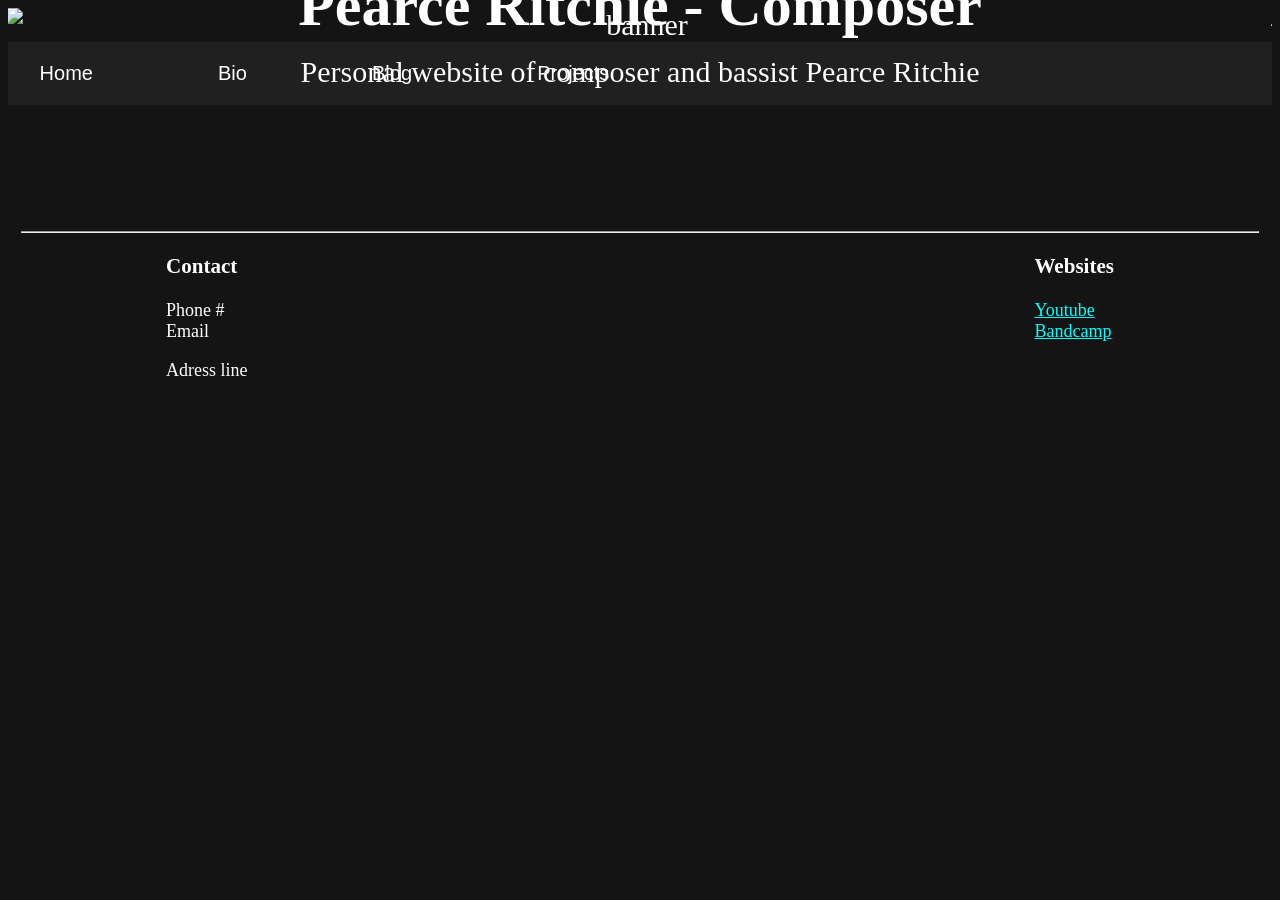
==== index.html @ f6e174e6 "Init Repo" ====
<!doctype html>
<html>
    <head>
        <style>
           
        </style>
        <link rel="stylesheet" href="mystyle.css">
        <title>Pearce Ritchie Website</title>
        <meta charset='utf-8'/>
       

    </head>
    
    
    <body id="home">
        <div class="header">
            <img src="F:\Source\Personal Website\Pics\banner.jpg" alt="banner">
            <div style="position:absolute">
                <h1 style="margin-bottom:-15px">Pearce Ritchie - Composer</h1>
                <p>Personal website of composer and bassist Pearce Ritchie</p>
            </div>
            <hr>
        </div>

        <div class="menu">
            <ul>
                <li><a href="index.html">Home</a></li>
                <li><a href="bio.html">Bio</a></li>
                <li><a href="bloglist.html">Blog</a></li>
                <li><a href="projectlist.html">Projects</a></li>
            </ul>
            
        </div>
        
        
    </body>

    <footer>
        <hr style="margin: 0% 1%">
        <div id="footcontainer">
            <div class="footblock">
                <h3>Contact</h3>
                <p>
                    Phone #
                    <br>
                    Email
             </p>
            <p>
                Adress line
            </p>
            </div>
        
            <div class="footblock">
                <h3>Websites</h3>
                <a href="https://www.youtube.com/@pearceritchie1406">Youtube</a>
                <br>
                <a href="https://pearceritchie.bandcamp.com/">Bandcamp</a>
            </div>
        </div>
        

    </footer>
</html>
---- mystyle.css ----
body {
    background-color: #141414;
    color: white;
    font-size: 1.25rem;
}

.header{
    text-align: center;
    font-size: 1.5em;
    font-family: 'Times New Roman', Times, serif;
    font-weight: 100;
    display: flex;
    justify-content: center;
    align-items: center;
    overflow: hidden;

}

.header img {
    flex-shrink: 0;
    min-width: 100%;
    min-height: 100%;
}

.menu {
    background-color: #202020;
}

.menu a {
    color: white;
    text-decoration-line: none;
    font-family: Arial, Helvetica, sans-serif;
}

.menu ul {
    list-style-type: none;
    margin: 0 2.5%;
    padding: 20px 0;
}

.menu li {
    display: inline;
    margin-right: 10%;
    
}

#bio {
    margin: 50px auto;
    max-width: 80%;
    font-size: 1em;  
} 

#bio img {
    padding: 0 2.5%;
}

#bio p{ 
    font-family:Arial, Helvetica, sans-serif
}

#bloglist ul {
    list-style: none;
    margin: 2.5% 30%;
}

footer {
    margin: 10% 0;
    text-align: justify;
}
footer a {
    color: aqua;
}

#footcontainer {
   text-align: justify;
    
}

#footcontainer:after {
    content: '';
    width: 100%;
    display: inline-block;
}

.footblock {
    display: inline-block;
    font-size: .9em;
    margin: 0 12.5%;
    vertical-align: top;
}
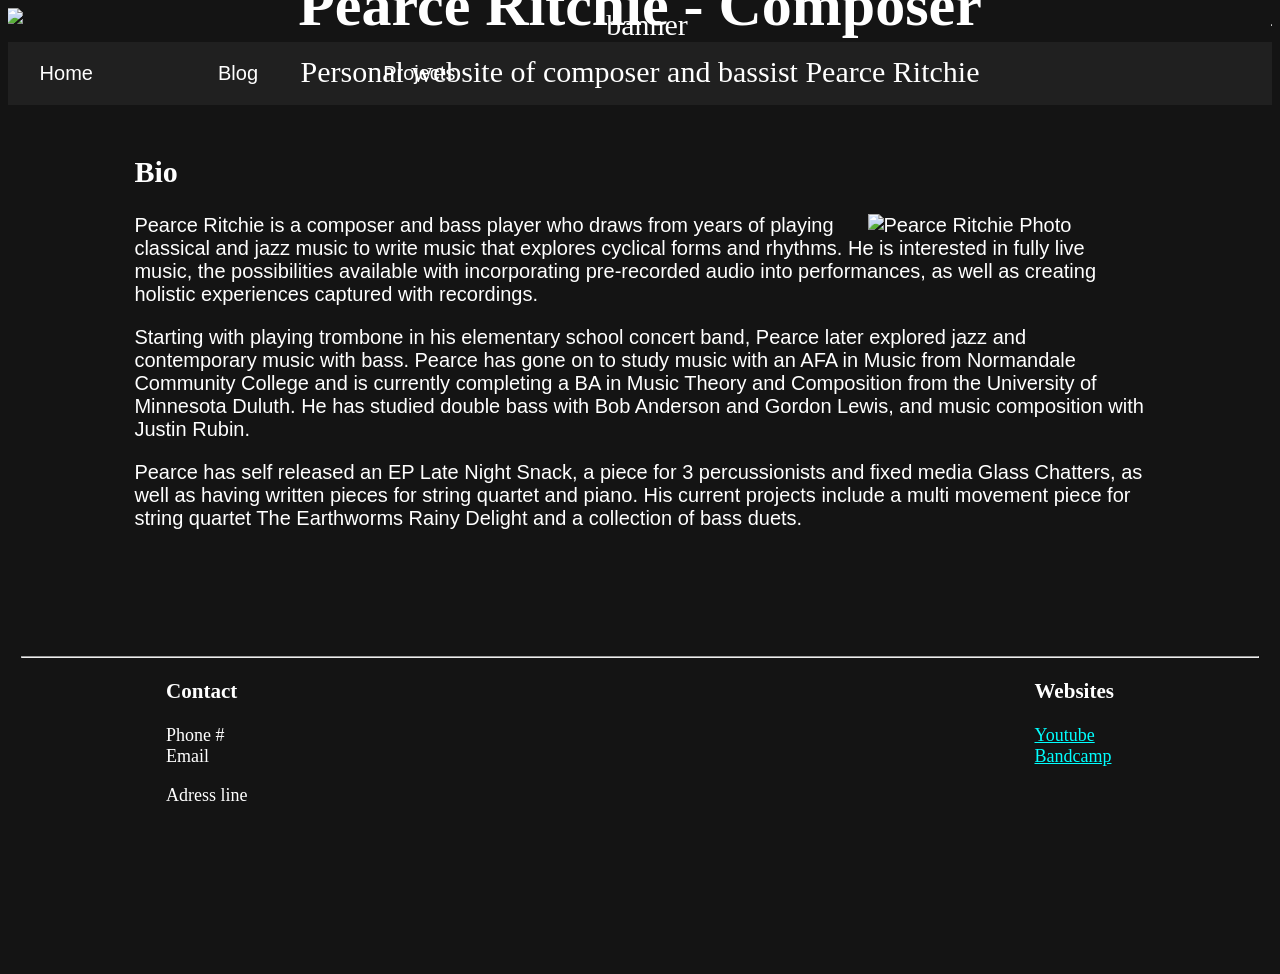
==== commit 2962df1f: "Moved Bio to the main screen of the website" ====
--- a/index.html
+++ b/index.html
@@ -1,63 +1,88 @@
 <!doctype html>
 <html>
     <head>
-        <style>
-           
-        </style>
-        <link rel="stylesheet" href="mystyle.css">
+        <style></style>
+        <link rel="stylesheet" href="mystyle.css" />
         <title>Pearce Ritchie Website</title>
-        <meta charset='utf-8'/>
-       
+        <meta charset="utf-8" />
+    </head>
 
-    </head>
-    
-    
     <body id="home">
         <div class="header">
-            <img src="F:\Source\Personal Website\Pics\banner.jpg" alt="banner">
-            <div style="position:absolute">
-                <h1 style="margin-bottom:-15px">Pearce Ritchie - Composer</h1>
+            <img
+                src="F:\Source\Personal Website\Pics\banner.jpg"
+                alt="banner"
+            />
+            <div style="position: absolute">
+                <h1 style="margin-bottom: -15px">Pearce Ritchie - Composer</h1>
                 <p>Personal website of composer and bassist Pearce Ritchie</p>
             </div>
-            <hr>
+            <hr />
         </div>
 
         <div class="menu">
             <ul>
                 <li><a href="index.html">Home</a></li>
-                <li><a href="bio.html">Bio</a></li>
                 <li><a href="bloglist.html">Blog</a></li>
                 <li><a href="projectlist.html">Projects</a></li>
             </ul>
-            
         </div>
-        
-        
     </body>
+    <div id="bio">
+        <h2>Bio</h2>
+        <div>
+            <p>
+                <img
+                    src="F:\Source\Personal Website\Pics\Bio_Pic.jpg"
+                    alt="Pearce Ritchie Photo"
+                    style="float: right; width: 25%; height: 25%"
+                    ;
+                />
+                Pearce Ritchie is a composer and bass player who draws from
+                years of playing classical and jazz music to write music that
+                explores cyclical forms and rhythms. He is interested in fully
+                live music, the possibilities available with incorporating
+                pre-recorded audio into performances, as well as creating
+                holistic experiences captured with recordings.
+            </p>
+            <p>
+                Starting with playing trombone in his elementary school concert
+                band, Pearce later explored jazz and contemporary music with
+                bass. Pearce has gone on to study music with an AFA in Music
+                from Normandale Community College and is currently completing a
+                BA in Music Theory and Composition from the University of
+                Minnesota Duluth. He has studied double bass with Bob Anderson
+                and Gordon Lewis, and music composition with Justin Rubin.
+            </p>
+            <p>
+                Pearce has self released an EP Late Night Snack, a piece for 3
+                percussionists and fixed media Glass Chatters, as well as having
+                written pieces for string quartet and piano. His current
+                projects include a multi movement piece for string quartet The
+                Earthworms Rainy Delight and a collection of bass duets.
+            </p>
+        </div>
+    </div>
 
     <footer>
-        <hr style="margin: 0% 1%">
+        <hr style="margin: 0% 1%" />
         <div id="footcontainer">
             <div class="footblock">
                 <h3>Contact</h3>
                 <p>
                     Phone #
-                    <br>
+                    <br />
                     Email
-             </p>
-            <p>
-                Adress line
-            </p>
+                </p>
+                <p>Adress line</p>
             </div>
-        
+
             <div class="footblock">
                 <h3>Websites</h3>
                 <a href="https://www.youtube.com/@pearceritchie1406">Youtube</a>
-                <br>
+                <br />
                 <a href="https://pearceritchie.bandcamp.com/">Bandcamp</a>
             </div>
         </div>
-        
-
     </footer>
-</html>+</html>
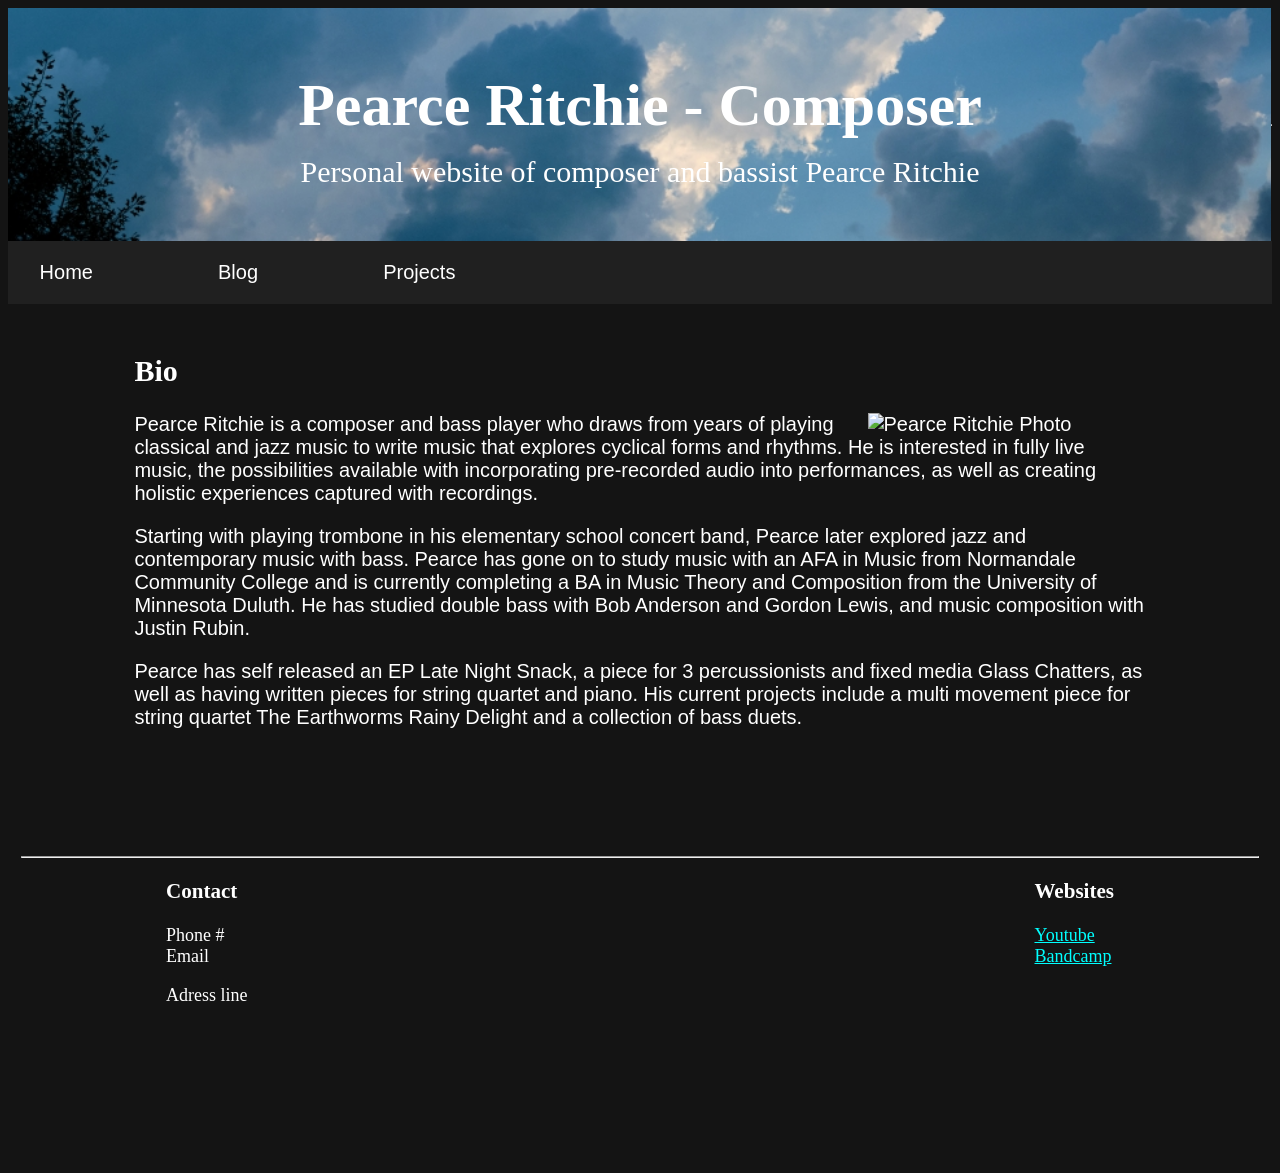
==== commit 661854fa: "Make some things ready for the remote" ====
--- a/index.html
+++ b/index.html
@@ -9,10 +9,7 @@
 
     <body id="home">
         <div class="header">
-            <img
-                src="F:\Source\Personal Website\Pics\banner.jpg"
-                alt="banner"
-            />
+            <img src="\Pics\banner.jpg" alt="banner" />
             <div style="position: absolute">
                 <h1 style="margin-bottom: -15px">Pearce Ritchie - Composer</h1>
                 <p>Personal website of composer and bassist Pearce Ritchie</p>
@@ -33,7 +30,7 @@
         <div>
             <p>
                 <img
-                    src="F:\Source\Personal Website\Pics\Bio_Pic.jpg"
+                    src="\Pics\Bio_Pic.jpg"
                     alt="Pearce Ritchie Photo"
                     style="float: right; width: 25%; height: 25%"
                     ;
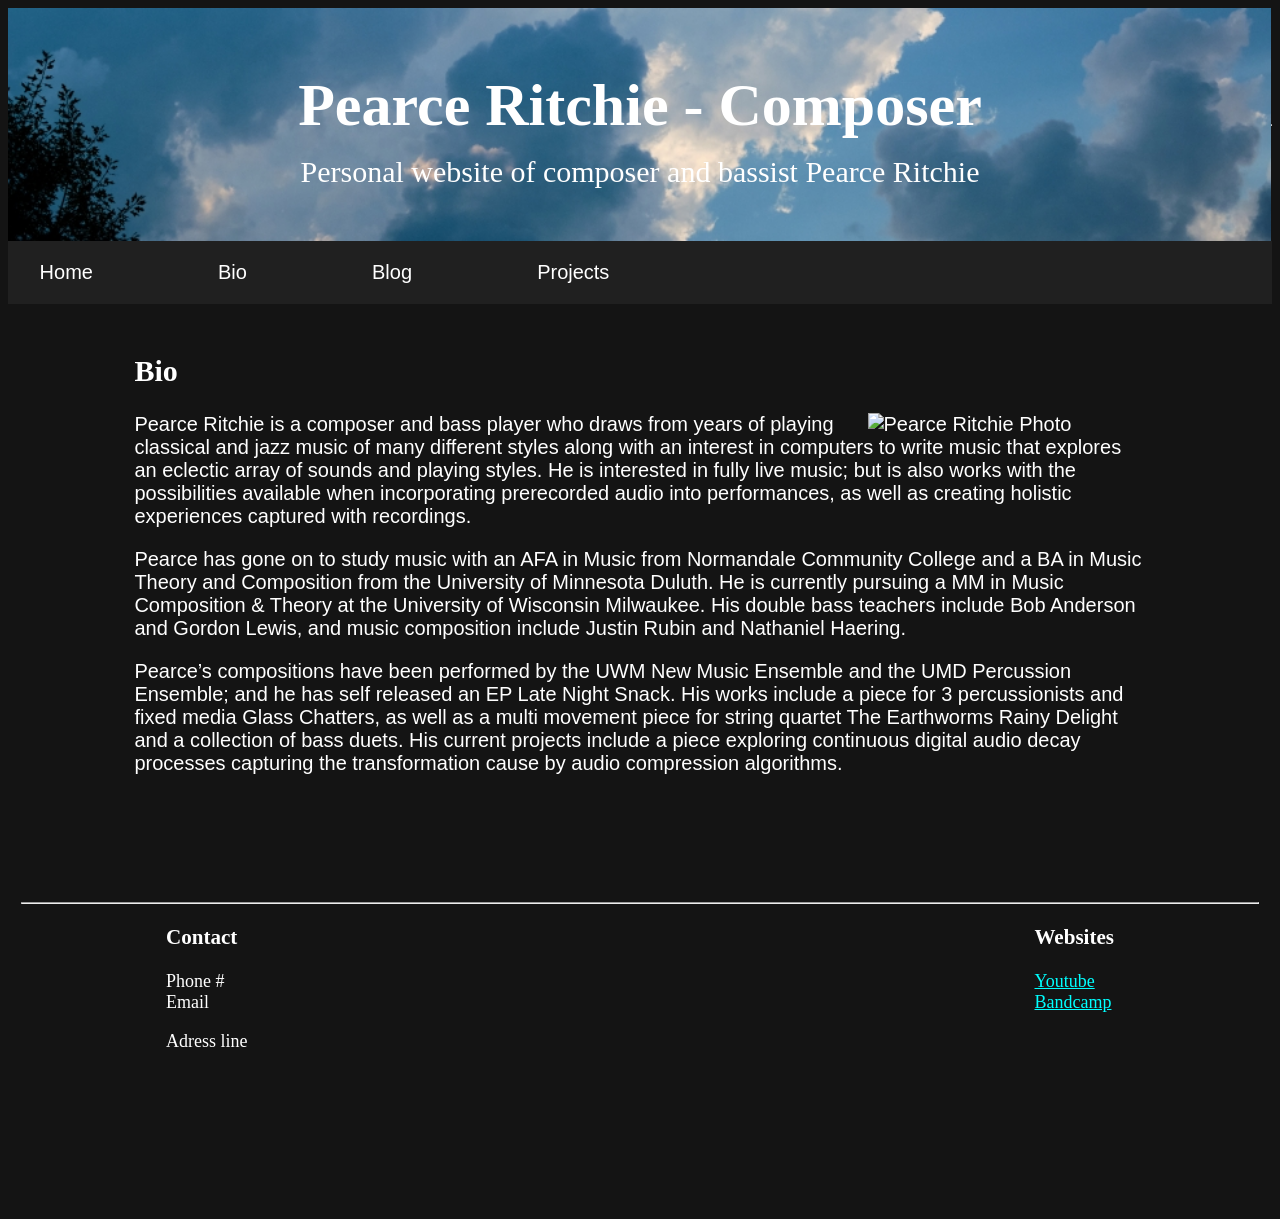
==== commit cc907b53: "Updated Bio" ====
--- a/index.html
+++ b/index.html
@@ -20,6 +20,7 @@
         <div class="menu">
             <ul>
                 <li><a href="index.html">Home</a></li>
+                <li><a href="bio.html">Bio</a></li>
                 <li><a href="bloglist.html">Blog</a></li>
                 <li><a href="projectlist.html">Projects</a></li>
             </ul>
@@ -36,27 +37,33 @@
                     ;
                 />
                 Pearce Ritchie is a composer and bass player who draws from
-                years of playing classical and jazz music to write music that
-                explores cyclical forms and rhythms. He is interested in fully
-                live music, the possibilities available with incorporating
-                pre-recorded audio into performances, as well as creating
-                holistic experiences captured with recordings.
+                years of playing classical and jazz music of many different
+                styles along with an interest in computers to write music that
+                explores an eclectic array of sounds and playing styles. He is
+                interested in fully live music; but is also works with the
+                possibilities available when incorporating prerecorded audio
+                into performances, as well as creating holistic experiences
+                captured with recordings.
             </p>
             <p>
-                Starting with playing trombone in his elementary school concert
-                band, Pearce later explored jazz and contemporary music with
-                bass. Pearce has gone on to study music with an AFA in Music
-                from Normandale Community College and is currently completing a
-                BA in Music Theory and Composition from the University of
-                Minnesota Duluth. He has studied double bass with Bob Anderson
-                and Gordon Lewis, and music composition with Justin Rubin.
+                Pearce has gone on to study music with an AFA in Music from
+                Normandale Community College and a BA in Music Theory and
+                Composition from the University of Minnesota Duluth. He is
+                currently pursuing a MM in Music Composition & Theory at the
+                University of Wisconsin Milwaukee. His double bass teachers
+                include Bob Anderson and Gordon Lewis, and music composition
+                include Justin Rubin and Nathaniel Haering.
             </p>
             <p>
-                Pearce has self released an EP Late Night Snack, a piece for 3
-                percussionists and fixed media Glass Chatters, as well as having
-                written pieces for string quartet and piano. His current
-                projects include a multi movement piece for string quartet The
-                Earthworms Rainy Delight and a collection of bass duets.
+                Pearce’s compositions have been performed by the UWM New Music
+                Ensemble and the UMD Percussion Ensemble; and he has self
+                released an EP Late Night Snack. His works include a piece for 3
+                percussionists and fixed media Glass Chatters, as well as a
+                multi movement piece for string quartet The Earthworms Rainy
+                Delight and a collection of bass duets. His current projects
+                include a piece exploring continuous digital audio decay
+                processes capturing the transformation cause by audio
+                compression algorithms.
             </p>
         </div>
     </div>
